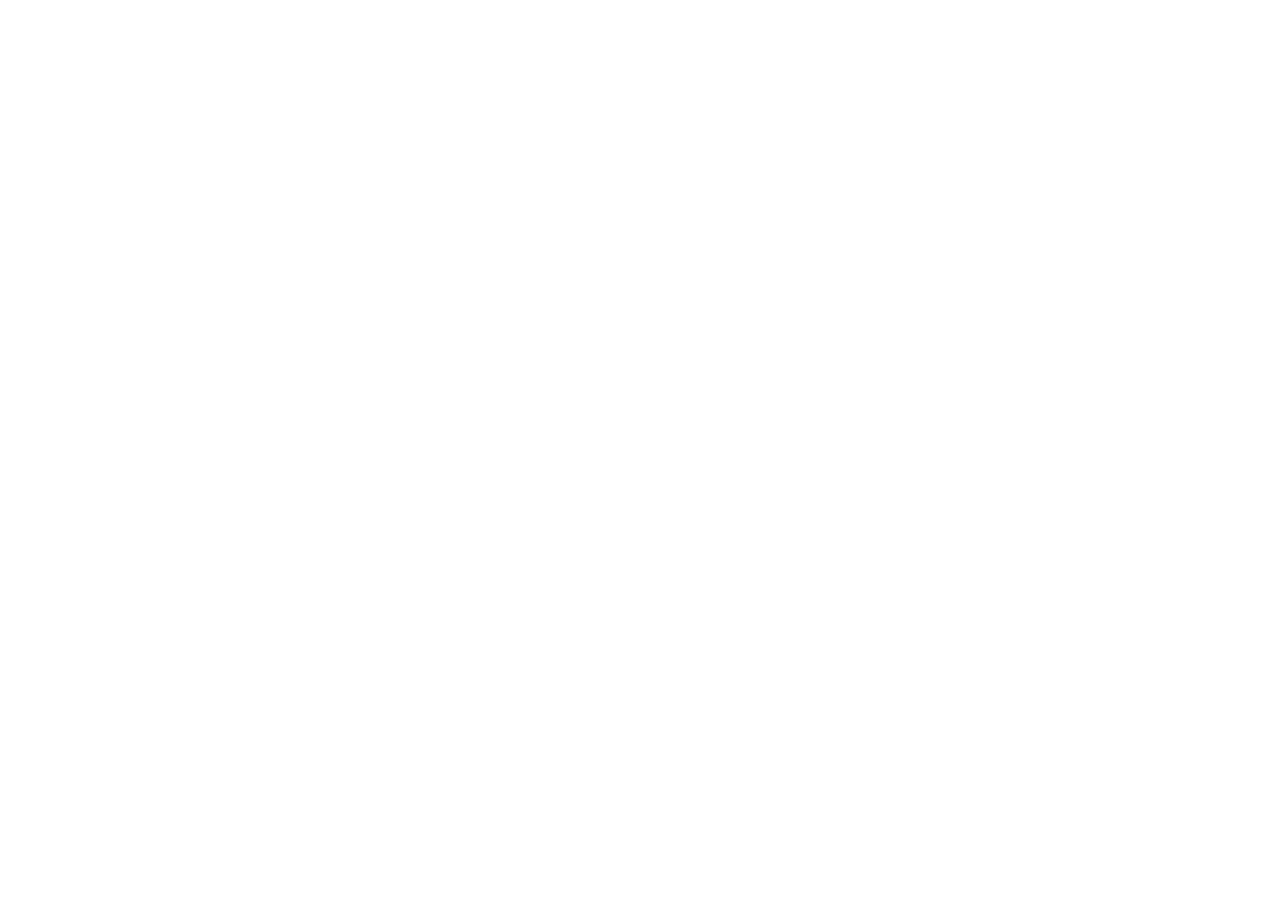
==== test-1/index.html @ c90250aa "add test-1" ====
<!doctype html>
<html lang="en">
<head>
  <meta charset="utf-8">
  <title>Test</title>
  <base href="/">
  <meta name="viewport" content="width=device-width, initial-scale=1">
  <link href="https://fonts.googleapis.com/icon?family=Material+Icons"
        rel="stylesheet">
  <link href="https://fonts.googleapis.com/css2?family=Prompt:wght@600&display=swap
        /css2?family=Rubik:wght@700&display=swap"
        rel="stylesheet">
<link rel="stylesheet" href="styles.637303899e6747c0508d.css"></head>
<body>
  <app-root></app-root>
<script src="runtime-es2015.1eba213af0b233498d9d.js" type="module"></script><script src="runtime-es5.1eba213af0b233498d9d.js" nomodule defer></script><script src="polyfills-es5.9e286f6d9247438cbb02.js" nomodule defer></script><script src="polyfills-es2015.690002c25ea8557bb4b0.js" type="module"></script><script src="main-es2015.623c1d63b7696170248d.js" type="module"></script><script src="main-es5.623c1d63b7696170248d.js" nomodule defer></script></body>
</html>
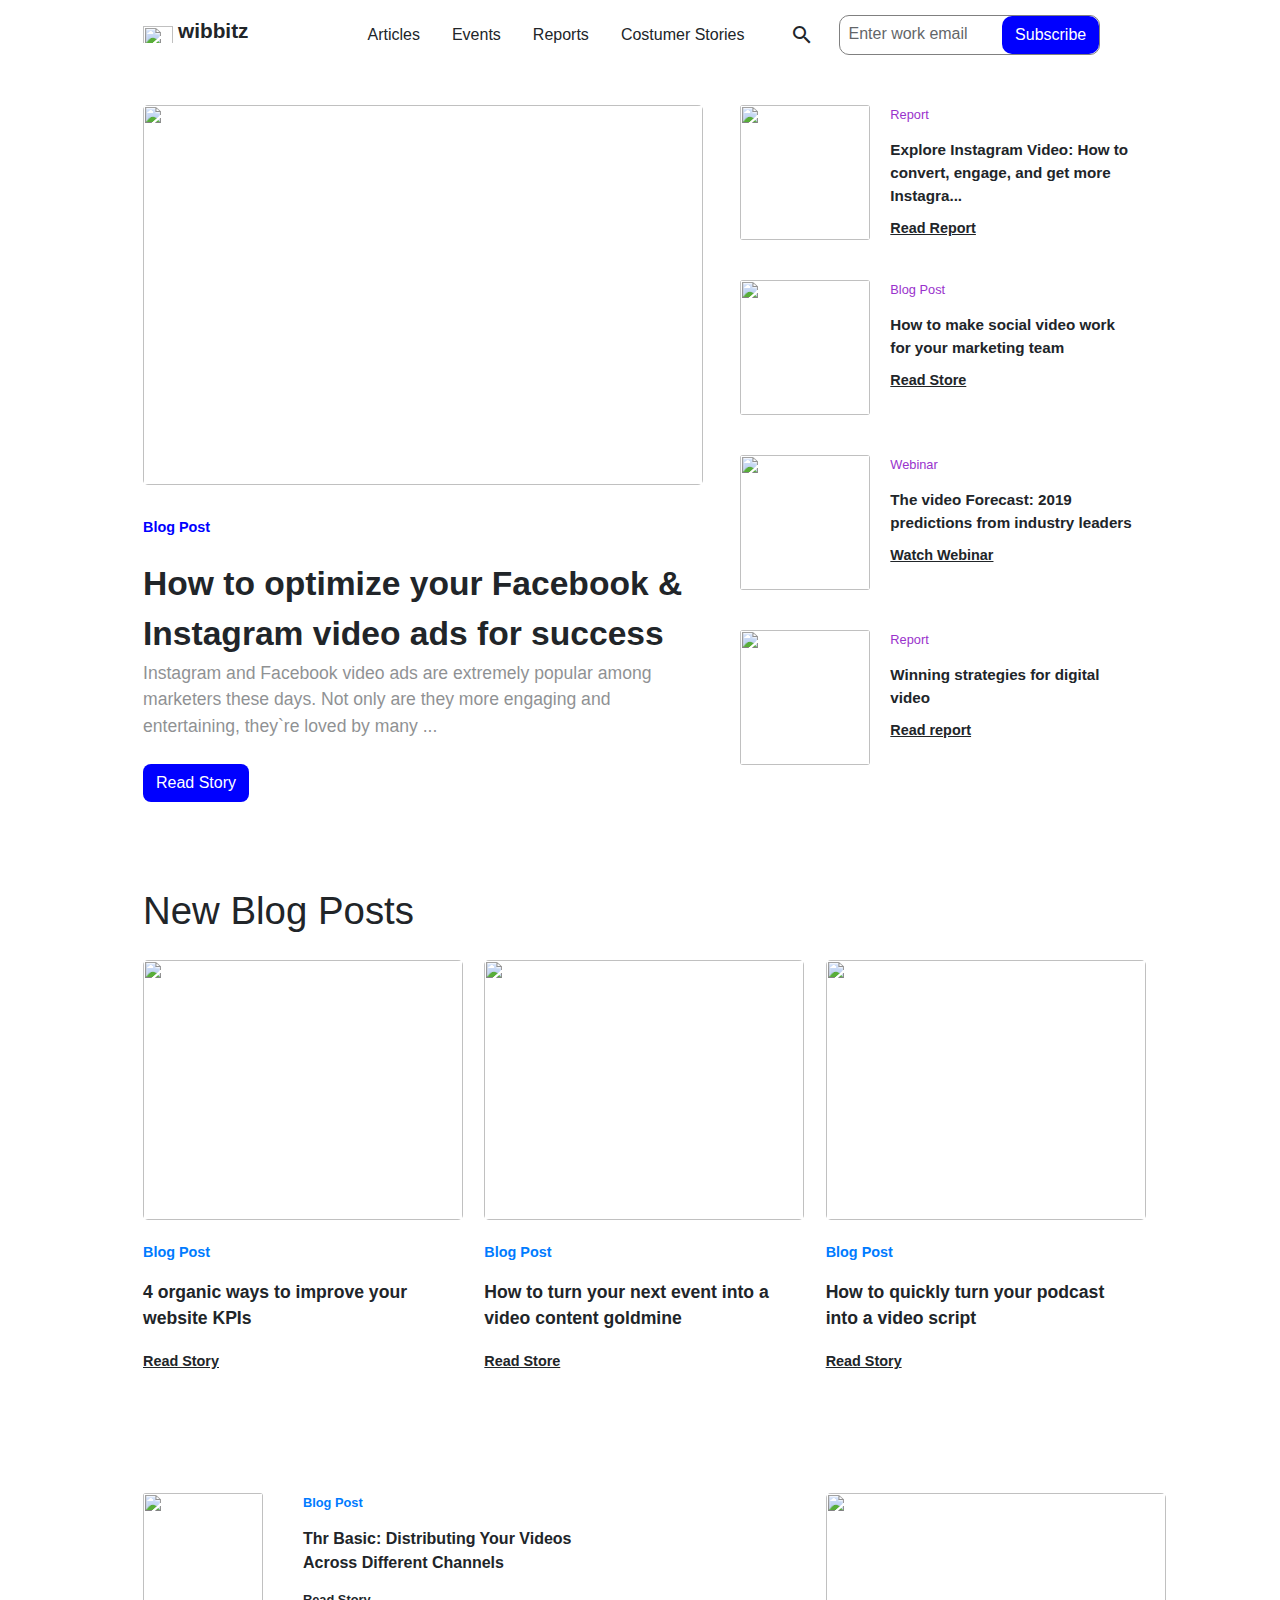
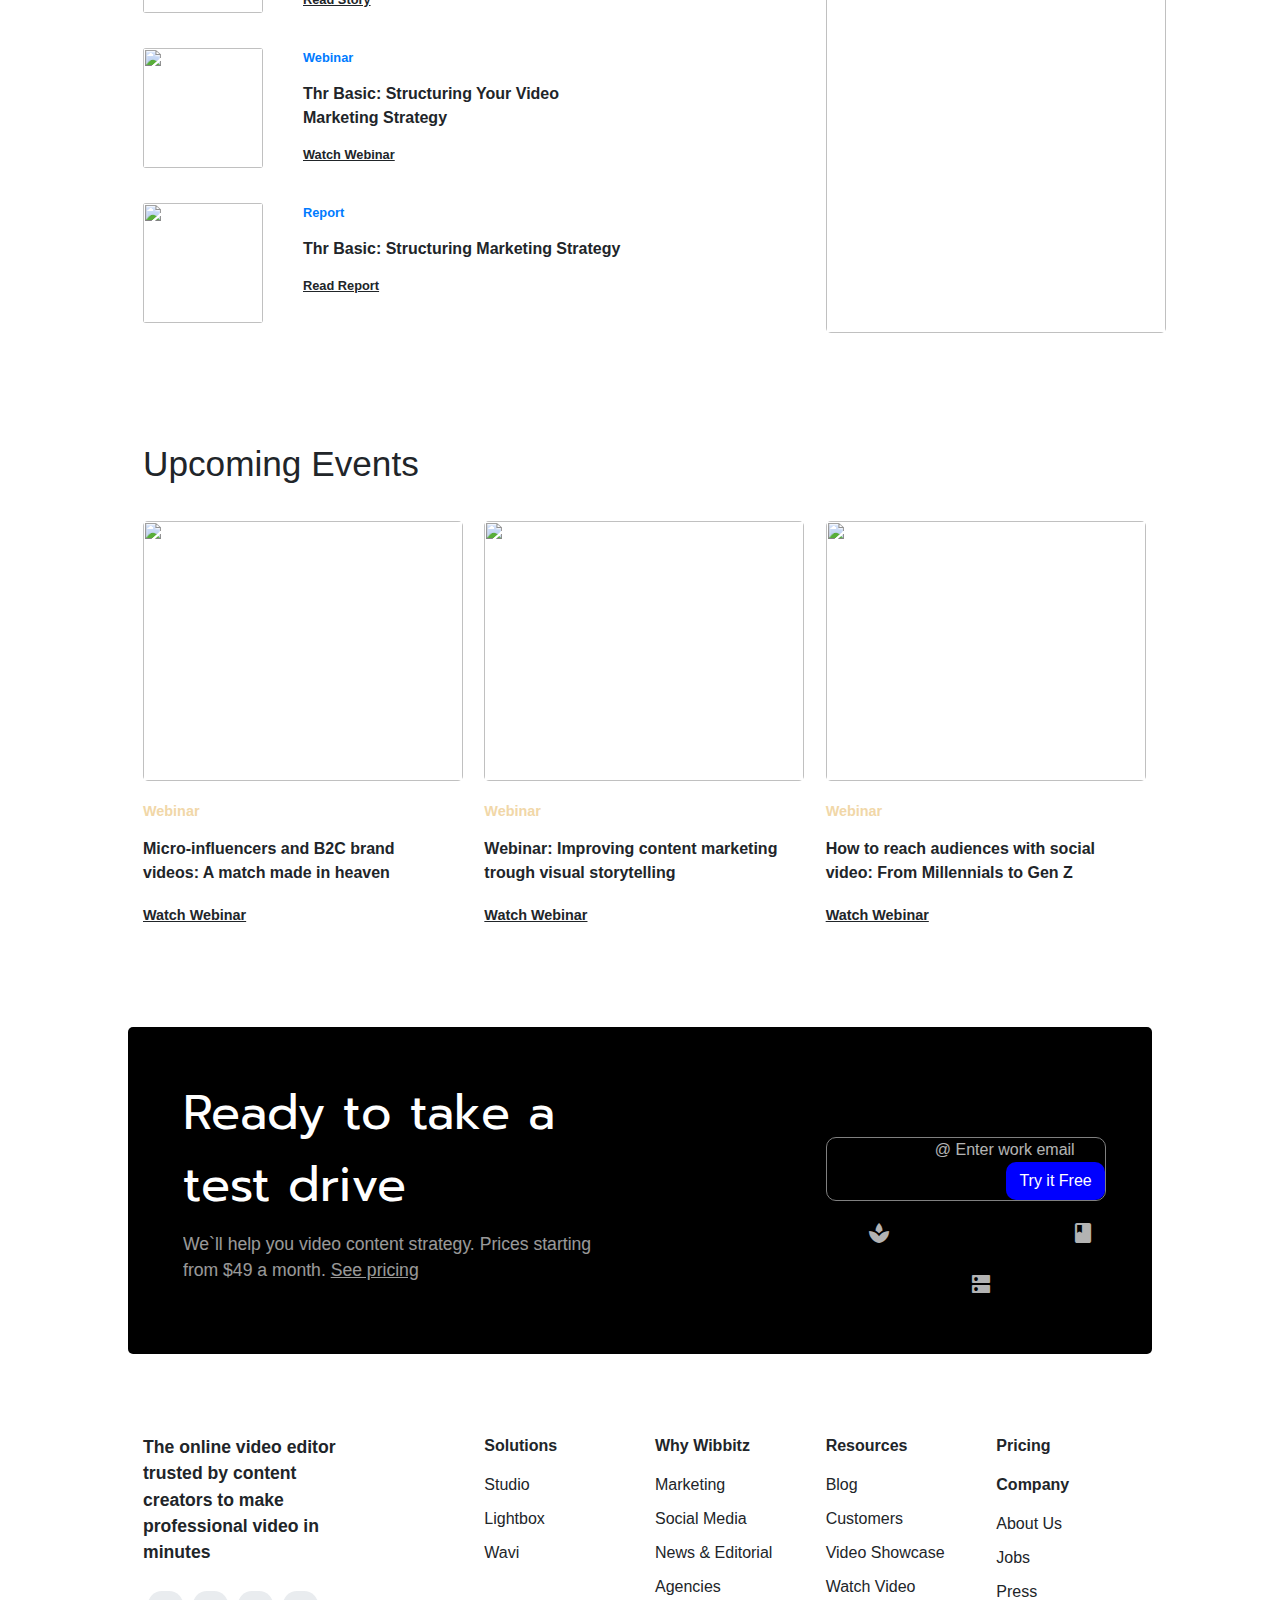
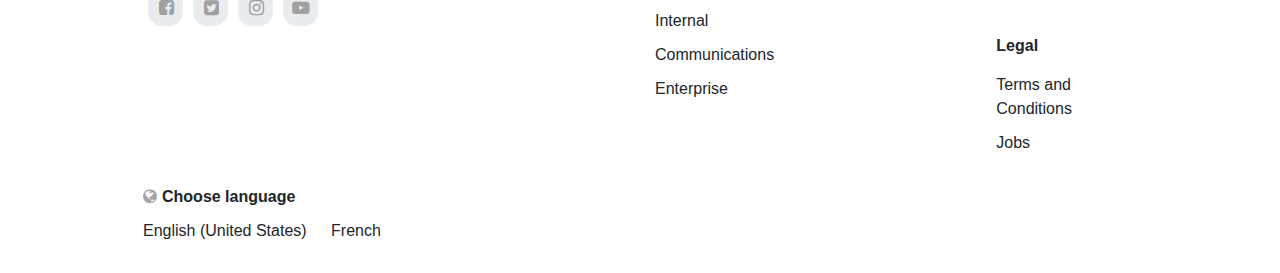
==== commit 27ebbb6e: "upgrade" ====
--- a/test-1/index.html
+++ b/test-1/index.html
@@ -3,7 +3,7 @@
 <head>
   <meta charset="utf-8">
   <title>Test</title>
-  <base href="/">
+  <base href="/test-1/">
   <meta name="viewport" content="width=device-width, initial-scale=1">
   <link href="https://fonts.googleapis.com/icon?family=Material+Icons"
         rel="stylesheet">
